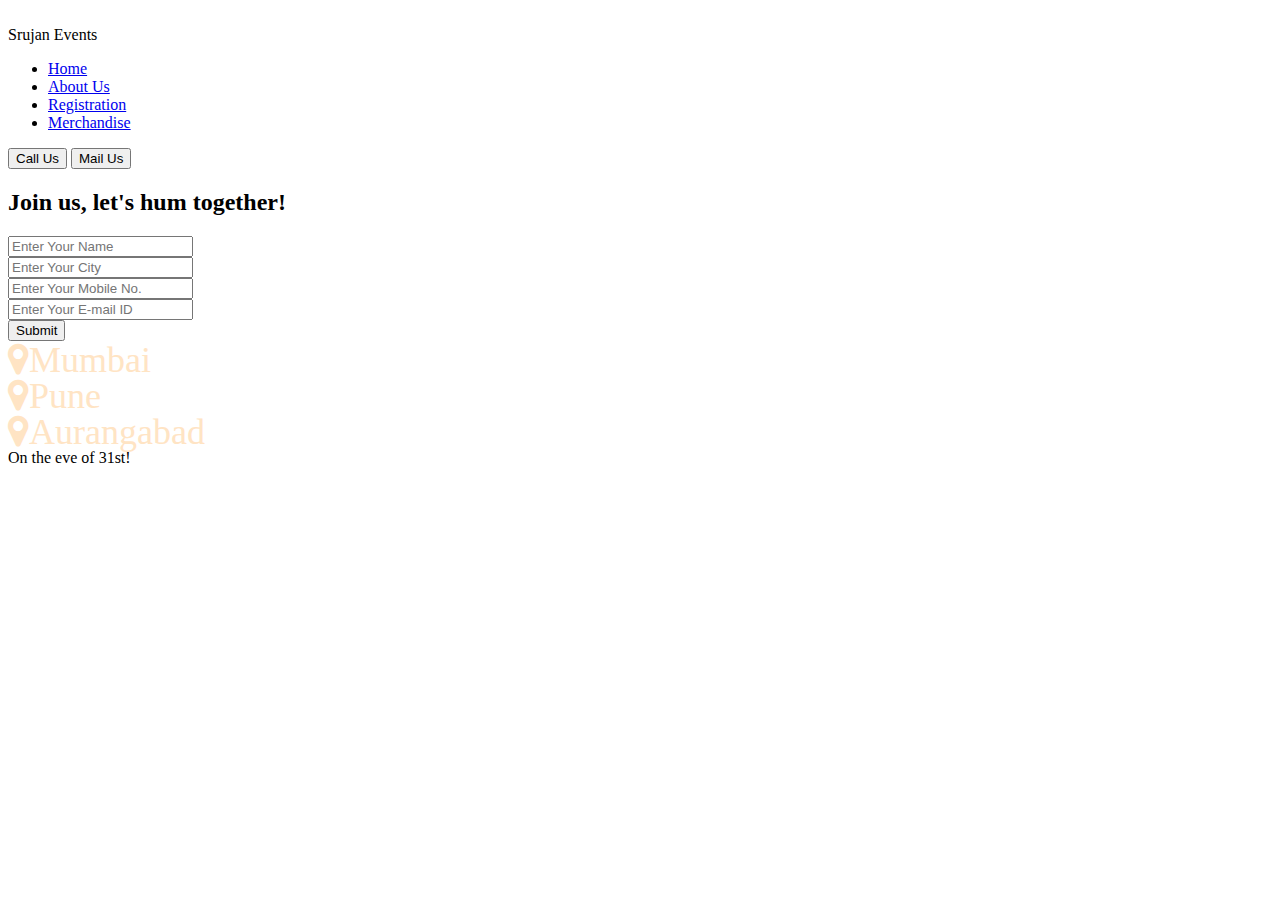
==== index.html @ 4798278d "Update and rename project-1.html to index.html" ====
<!DOCTYPE html>
<html lang="en">
<head>
    <meta charset="UTF-8">
    <meta http-equiv="X-UA-Compatible" content="IE=edge">
    <meta name="viewport" content="width=device-width, initial-scale=1.0">
    <title>Concert</title>
    <link rel="stylesheet" href="https://cdnjs.cloudflare.com/ajax/libs/font-awesome/4.7.0/css/font-awesome.min.css">
    <link rel="stylesheet" href="index.css">
</head>
<body>
    <header id="header">
        <div class="left">
            <img src="img/logo1.png" alt="" id="img1">
            <div>Srujan Events</div>
        </div>
        <div class="mid">
            <ul class="navbar">
                <li><a href="#">Home</a></li>
                <li><a href="#">About Us</a></li>
                <li><a href="#">Registration</a></li>
                <li><a href="#">Merchandise</a></li>
            </ul>
        </div>
        <div class="right">
            <button class="btn">Call Us</button>
            <button class="btn">Mail Us</button>
        </div>
    </header>

    <div id="box1">
        <div id="box2">
        <h2>Join us, let's hum together!</h2>
        <form action="noaction.php">
            <div class="fields">
                <input type="text" name="" placeholder="Enter Your Name">
            </div>
            <div class="fields">
                <input type="text" name="" placeholder="Enter Your City">
            </div>
            <div class="fields">
                <input type="text" name="" placeholder="Enter Your Mobile No.">
            </div>
            <div class="fields">
                <input type="text" name="" placeholder="Enter Your E-mail ID">
            </div>
            <div class="fields">
                <button type="submit" class="ctn">Submit</button>
            </div>
        </form>
        </div>
    </div>
    <div id="box8">
        <div>
        <i class="fa fa-map-marker" style="font-size:36px; color: bisque;" id="city1">Mumbai</i>
        <br>
        </div>
        <div>
        <i class="fa fa-map-marker" style="font-size:36px; color: bisque;" id="city2">Pune</i>
        </div>
        <div>
        <i class="fa fa-map-marker" style="font-size:36px;color:bisque" id="city3">Aurangabad</i>
        </div> 
        <div id="text3">
            On the eve of 31st!
        </div>
    </div>
</body>
</html>
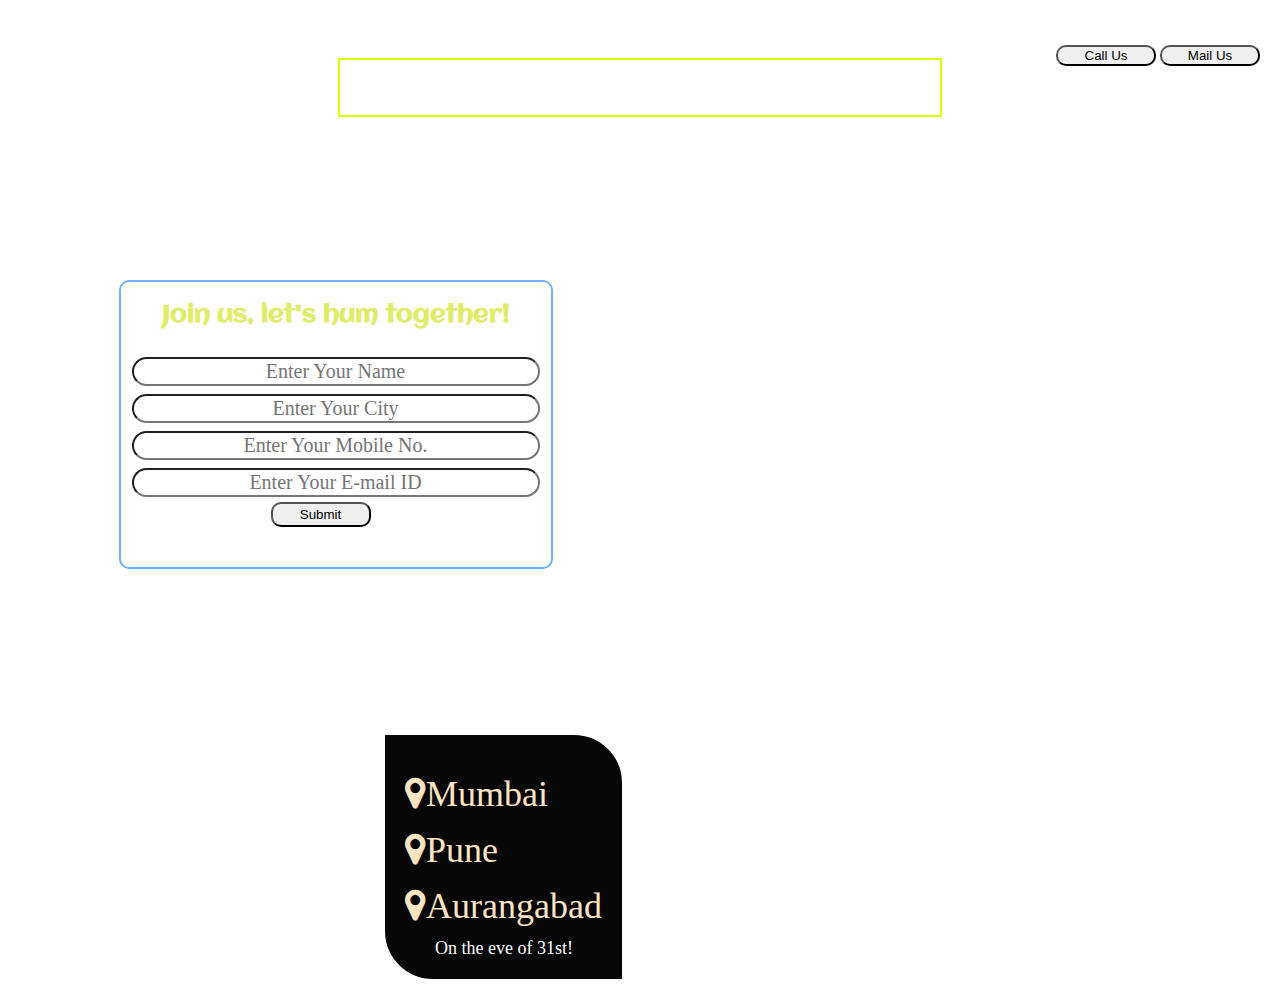
==== commit 1b962bbd: "Update index.html" ====
--- a/index.html
+++ b/index.html
@@ -11,7 +11,7 @@
 <body>
     <header id="header">
         <div class="left">
-            <img src="img/logo1.png" alt="" id="img1">
+            <img src="project-1 logo1.png" alt="" id="img1">
             <div>Srujan Events</div>
         </div>
         <div class="mid">
--- a/index.css
+++ b/index.css
@@ -0,0 +1,138 @@
+@import url('https://fonts.googleapis.com/css2?family=Pushster&display=swap');
+
+@import url('https://fonts.googleapis.com/css2?family=Aclonica&display=swap');
+
+body {
+    background: url('img/concert4.jpg');
+}
+
+.left {
+    display: inline-block;
+    font-family: 'Pushster', cursive;
+    font-size: 20px;
+    color: white;
+}
+
+.mid {
+    width: 600px;
+    margin: auto;
+    display: block;
+    border: rgb(217, 255, 0) solid 2px;
+}
+
+.navbar {
+    display: inline-block;
+}
+
+.navbar li {
+    display: inline-block;
+    font-size: 20px;
+}
+
+.navbar li a {
+    color: white;
+    text-decoration: none;
+    padding: 34px 23px;
+
+}
+
+.navbar li a:hover,
+.navbar li a.active {
+    text-decoration: none;
+    color: grey;
+
+}
+
+#img1 {
+    margin-left: 23px;
+}
+
+.right {
+    display: inline-block;
+    position: absolute;
+    right: 20px;
+    top: 45px;
+}   
+
+.btn {
+    font-family: 'Lucida Sans', 'Lucida Sans Regular', 'Lucida Grande', 'Lucida Sans Unicode', Geneva, Verdana, sans-serif;
+    width: 100px;
+    border-radius: 10px;
+}
+
+.btn:hover {
+    background-color: rgb(233, 132, 132);
+}
+
+#box1 {
+    display: inline-block;
+    color: rgb(223, 236, 105);
+    font-family: 'Aclonica', sans-serif;
+    margin: 150px 100px;
+    /* padding-left: 50px; */
+    /* width: 450px; */
+    height: 300px;
+    border: white solid 3px;
+    text-align: center;
+    align-items: center;
+    padding-top: 10px;
+    border-radius: 15px;
+    /* background-color: aqua; */
+}
+
+#box2 {
+    margin-left: 7.5px;
+    width: 430px;
+    height: 285px;
+    border: rgb(109, 178, 243) solid 2px;
+    border-radius: 10px;
+}
+
+.ctn {
+    display: block;
+    font-family: 'Lucida Sans', 'Lucida Sans Regular', 'Lucida Grande', 'Lucida Sans Unicode', Geneva, Verdana, sans-serif;
+    width: 100px;
+    height: 25px;
+    border-radius: 10px;
+    margin-top: 5px;
+    margin-left: 150px;
+}
+
+.fields input{
+    font-family: Cambria, Cochin, Georgia, Times, 'Times New Roman', serif;
+    font-size: 20px;
+    text-align: center;
+    border-radius: 15px;
+    margin-top: 8px;
+    width: 400px;
+}
+
+#box8 {
+  border: white solid 2px;
+  display: inline-block;
+  text-align: left;
+  margin-left: 375px;
+  background-color: rgb(7, 7, 7);
+  padding: 20px 20px 20px 20px;
+  border-bottom-left-radius: 50px;
+  border-top-right-radius: 50px;
+  
+}
+
+#city1 {
+    margin-top: 20px;
+}
+#city2 {
+    margin-top: 20px;
+}
+
+#city3 {
+    margin-top: 20px;
+}
+
+#text3 {
+    font-size: large;
+    margin-top: 15px;
+    margin-left: 30px;
+    color: white;
+}
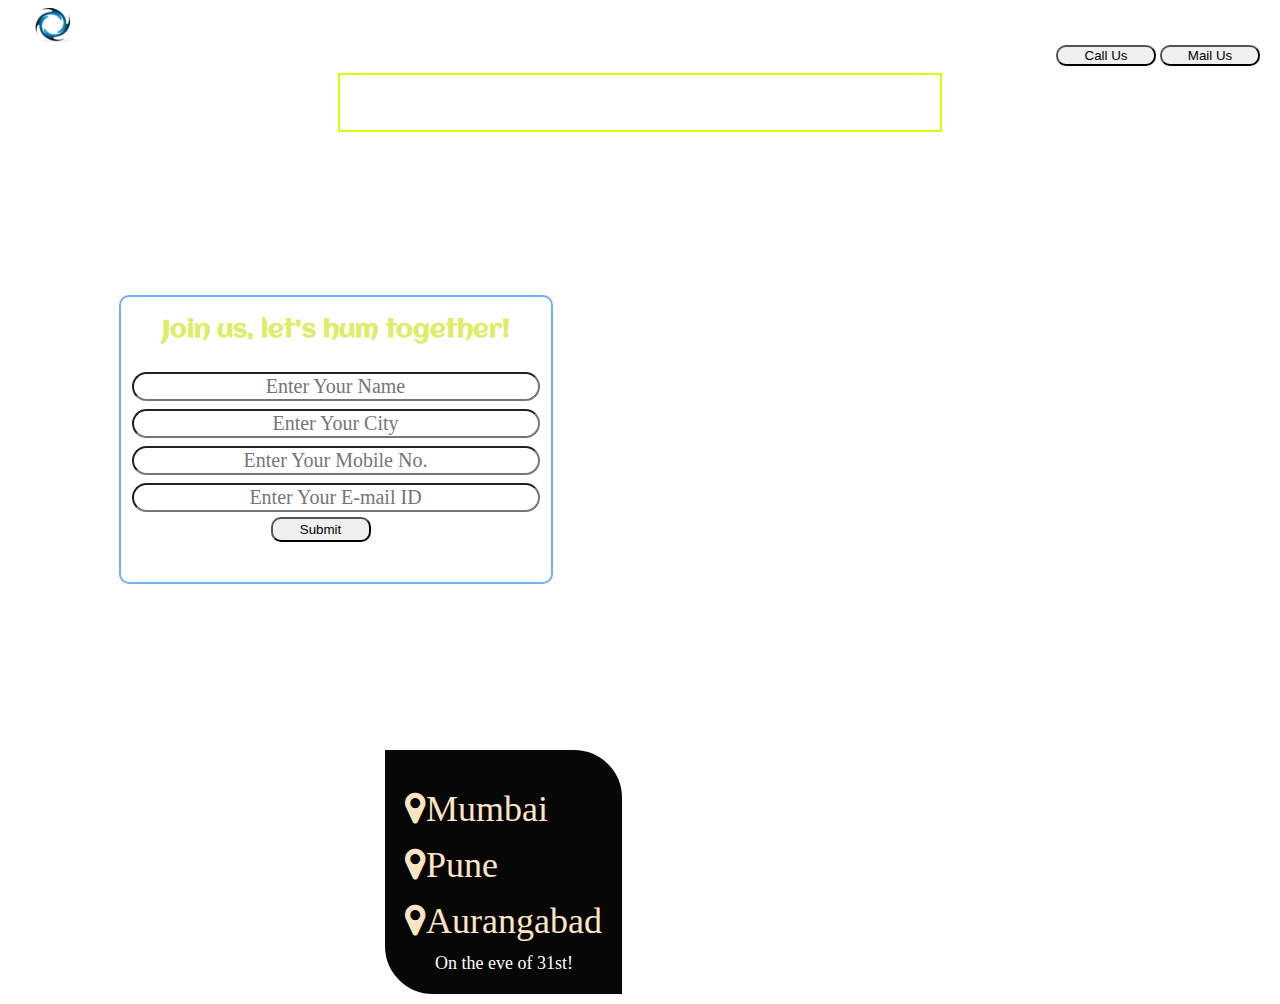
==== commit e07d1486: "Update index.html" ====
--- a/index.html
+++ b/index.html
@@ -11,7 +11,7 @@
 <body>
     <header id="header">
         <div class="left">
-            <img src="project-1 logo1.png" alt="" id="img1">
+            <img src="project-1 logo.png" alt="" id="img1">
             <div>Srujan Events</div>
         </div>
         <div class="mid">
